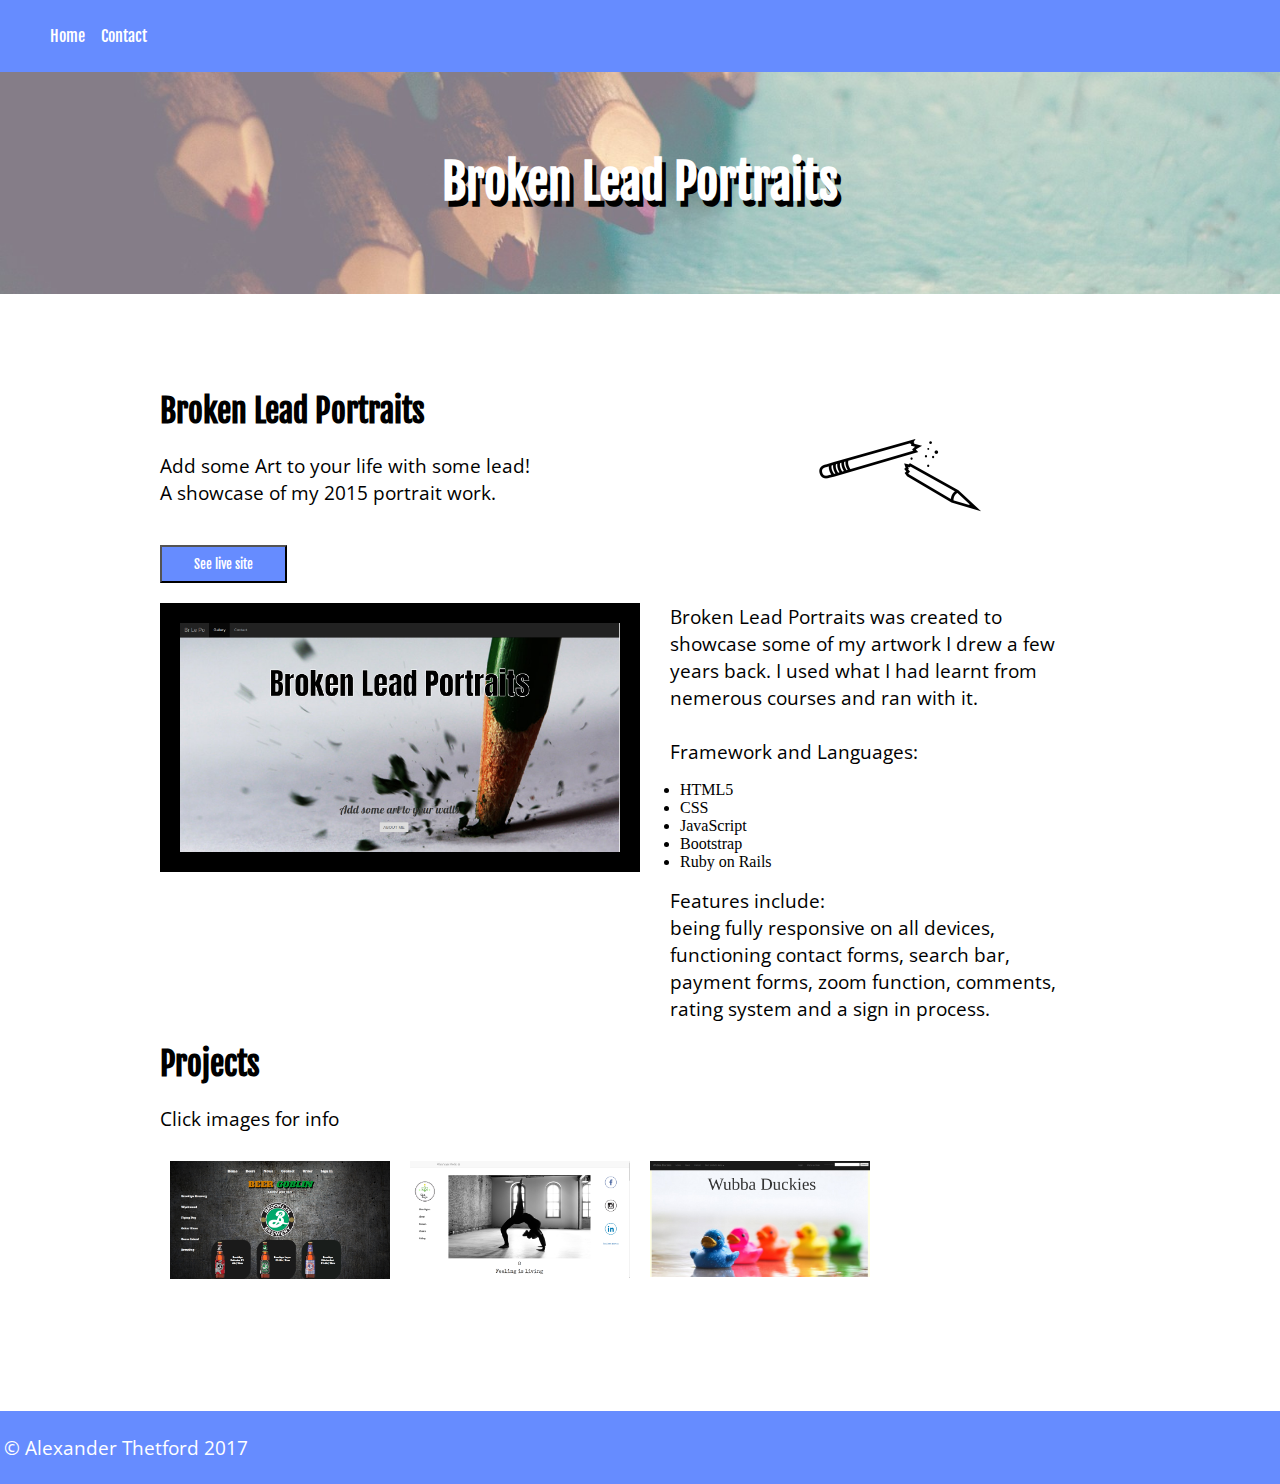
==== Portfolio/blp.html @ 8754f78d "styled pages and tided up code" ====
<!DOCTYPE html>
<html lang="en">
	<header>
		<meta charset="utf-8">
		<meta http-equiv="X-UA-compatible" content="IE=edge">
		<meta name="viewport" content="width=device-width, initial-scale=1">
		<title>Alexander Thetford</title>
		<link href="https://fonts.googleapis.com/css?family=Bungee|Fjalla+One|Open+Sans+Condensed:300" rel="stylesheet">
		<link rel="stylesheet" type="text/css" href="css/styles.css">
	</header>
	<body>

		<nav>
			<ul>
				<li><a href="index.html">Home</a></li>
				<li><a href="contact.html">Contact</a></li>
				<li class="nav-name"><a href="#project-body">| Projects</a></li>
			</ul>
		</nav>

	<div class="row">
			<div class="col-12" id="blp-header">
				<h1>Broken Lead Portraits</h1>
			</div>
		</div>

		<div class="page-body">
			<div class="row">
				<div class="col-8" id="blp-intro">
					<h1>Broken Lead Portraits</h1>
					<p>Add some Art to your life with some lead! <br>  
					A showcase of my 2015 portrait work. </p>
					<button class="site-buttons"><a href="https://brokenleadportraits.herokuapp.com">See live site</a></button>
				</div>
				<div class="col-4" id="logo-img">
					<img src="css/images/broken-logo.png">
				</div>
			</div>
			<div class="row">
				<div class="col-6" id="main-page-img">
					<img src="css/images/blp.png">
				</div>
				<div class="col-6" id="main-side-info">
				<p>Broken Lead Portraits was created to showcase some of my artwork I drew a few years back.
				I used what I had learnt from nemerous courses and ran with it.<br><br>
				Framework and Languages:</p>
				<ul>
					<li>HTML5</li>
					<li>CSS</li> 
					<li>JavaScript</li> 
					<li>Bootstrap</li>
					<li>Ruby on Rails</li>
				</ul>
				 <p>Features include: <br> being fully responsive on all devices, functioning contact forms, search bar, payment forms, zoom function, comments, rating system and a sign in process.</p>
				</div>
			</div>
			<div class="row" id="project-body">
				<div class="projects-header">
					<h1>Projects</h1>
					<p>Click images for info</p>
				</div>
				<div class="col-3" id="project-images">
					<a href="beergoblin.html"><img src="css/images/beerScreenShot.png"></a>
					<h2 class="show-text">Beer Goblin</h2>
				</div>
				<div class="col-3" id="project-images">
					<a href="yoga.html"><img src="css/images/ohmScreenShot.png"></a>
					<h2 class="show-text">Ohm Yoga Studio</h2>
				</div>
				<div class="col-3" id="project-images">
					<a href="wubba.html"><img src="css/images/wubba2.png"></a>
					<h2 class="show-text">Wubba Duckies</h2>
				</div>
			</div>
		</div>

		<footer>
			<p>&copy; Alexander Thetford 2017</p>
		</footer>

	</body>
</html>
---- Portfolio/css/styles.css ----
body {
	width: 100%;
	margin: 0;
	padding: 0;
}

p {
	font-family: 'Open Sans Condensed', sans-serif;
	font-size: 1.2em;
}

h1 {
	font-family: 'Fjalla One', sans-serif;
}


* {
  box-sizing: border-box;
  -moz-box-sizing: border-box;
  -ms-box-sizing: border-box;
  box-sizing: border-box;
}

.row::after {
    content: "";
    clear: both;
    display: table;
}



/* For mobile phones: */
[class*="col-"] {
	float: left;
  width: 100%;
}
@media only screen and (min-width: 600px) {
    /* For tablets: */
    .col-m-1 {width: 8.33%;}
    .col-m-2 {width: 16.66%;}
    .col-m-3 {width: 25%;}
    .col-m-4 {width: 33.33%;}
    .col-m-5 {width: 41.66%;}
    .col-m-6 {width: 50%;}
    .col-m-7 {width: 58.33%;}
    .col-m-8 {width: 66.66%;}
    .col-m-9 {width: 75%;}
    .col-m-10 {width: 83.33%;}
    .col-m-11 {width: 91.66%;}
    .col-m-12 {width: 100%;}
}
@media only screen and (min-width: 1130px) {
    /* For desktop: */
    .col-1 {width: 8.33%;}
    .col-2 {width: 16.66%;}
    .col-3 {width: 25%;}
    .col-4 {width: 33.33%;}
    .col-5 {width: 41.66%;}
    .col-6 {width: 50%;}
    .col-7 {width: 58.33%;}
    .col-8 {width: 66.66%;}
    .col-9 {width: 75%;}
    .col-10 {width: 83.33%;}
    .col-11 {width: 91.66%;}
    .col-12 {width: 100%;}
}

/******************NAV STYLES****************/
nav {
	position: fixed;
	width: 100%;
	top: 0px;
	background-color: #668cff;
	padding: 4px;
}

nav a {
	text-decoration: none;
	color: white;
	font-family: 'Fjalla One', sans-serif;
}

nav li {
	list-style: none;
	display: inline-block;
	margin: 2px;
	padding: 4px;
}
@media only screen and (max-width: 667px) {
	nav ul {
		padding: 8px;
		margin: 8px;
	}
}

.nav-name {
	visibility: hidden;
	float: right;
}
@media only screen and (max-width: 667px) {
	.nav-name {
		visibility: visible;
	}
}

/********************ALL PAGE BODY STYLES*****************/
.page-body {
	margin: 75px 160px;
}
@media only screen and (max-width: 667px) {
	.page-body {
		margin: 30px;
	}
}

.site-buttons {
	background-color: #668cff;
	width:127px;
  height:38px;
  margin: 20px 0px 20px;
  cursor:pointer;
}
.site-buttons:hover {
	background-color: green;
}

.site-buttons a{
	text-decoration: none;
	font-family: 'Fjalla One', sans-serif;
	color: white;
}

footer {
	display: block;
	background-color: #668cff;
	padding: 4px;
	color: white;
}



/****TOP HEADER STYLES****/

#header{
	background-image: url("images/index-background.jpg");
	background-repeat: no-repeat;
	background-position: center;
	width: 100%;
	height: auto;
	padding: 50px;
	margin-top: 70px;
	text-align: center;
	font-size: 1.5em;
	color: white;
}
@media only screen and (max-width: 667px) {
	#header {
		font-size: 1em;
	}
}


#beergoblin-header {
	background-image: url("images/beerlogo10.jpg");
	background-repeat: no-repeat;
	background-position: center;
	background-size: cover;
	width: 100%;
	height: auto;
	padding: 50px;
	margin-top: 70px;
	text-align: center;
	font-size: 1.5em;
	color: white;
	text-shadow: 4px 6px 0 black;
}
@media only screen and (max-width: 667px) {
	#beergoblin-header {
		font-size: 1.5em;
	}
}


#yoga-header {
	background-image: url("images/gallery2.jpg");
	background-repeat: no-repeat;
	background-position: center;
	background-size: cover;
	width: 100%;
	height: auto;
	padding: 50px;
	margin-top: 70px;
	text-align: center;
	font-size: 1.5em;
	color: white;
	text-shadow: 4px 6px 0 black;
}
@media only screen and (max-width: 667px) {
	#yoga-header {
		font-size: 1.5em;
	}
}


#wubbaduckies-header {
	background-image: url("images/rubber3.jpg");
	background-repeat: no-repeat;
	background-position: center;
	background-size: cover;
	width: 100%;
	height: auto;
	padding: 50px;
	margin-top: 70px;
	text-align: center;
	font-size: 1.5em;
	color: white;
	text-shadow: 4px 6px 0 black;
}
@media only screen and (max-width: 667px) {
	#wubbaduckies-header {
		font-size: 1.5em;
	}
}


#contact-header {
	background-image: url("images/nyc2.jpg");
	background-repeat: no-repeat;
	background-position: center;
	background-size: cover;
	width: 100%;
	height: auto;
	padding: 50px;
	margin-top: 70px;
	text-align: center;
	font-size: 1.5em;
	color: white;
	text-shadow: 4px 6px 0 black;
}
@media only screen and (max-width: 667px) {
	#contact-header {
		font-size: 1.5em;
	}
}

#blp-header {
	background-image: url("images/pencils1.jpg");
	background-repeat: no-repeat;
	background-position: center;
	background-size: cover;
	width: 100%;
	height: auto;
	padding: 50px;
	margin-top: 70px;
	text-align: center;
	font-size: 1.5em;
	color: white;
	text-shadow: 4px 6px 0 black;
}
@media only screen and (max-width: 667px) {
	#blp-header {
		font-size: 1.5em;
	}
}

/****ABOUT SECTION STYLES****/



#about-head {
	padding-right: 30px;
}
@media only screen and (width: 375px) {
	#about-head {
		padding: 0px;
	}
}

#about-image {
	padding-left: 40px;
	text-align: center;
}
@media only screen and (width: 375px) {
	#about-image {
		padding: 0px;
	}
}

#about-image img {
	margin-top: 15px;
	width: 100%;
	height: auto;
	border-radius: 50%;
}

#more-links  {
	text-align: center;
}

.fa {
	font-size:36px;
	color: #668cff;
}
.fa:hover {
	color: black;
}


/****PROJECT SECTION STYLES****/


#project-images img{
	padding: 10px;
	width: 100%;
  height: auto;
}

#project-images img:hover {
	opacity: .5;
	transition: .3s ease-in-out;
	-webkit-transition: .3s ease-in-out;
}

#project-images:hover .show-text {
	visibility: visible;
}

.show-text {
	visibility: hidden;
	text-align: center;
	margin: 8px;
}
@media only screen and (max-width: 667px) {
	.show-text {
		visibility: visible;
	}
}




/****************ALL PROJECT PAGE STYLES****************/

#logo-image img  {
	margin: 0 auto;
}


#main-page-img img {
	width: 100%;
	height: auto;
	border-style: solid;
	border-color: black;
	border-width: 20px;
}


#main-side-info p {
	margin: 0px 30px;
}
@media only screen and (max-width: 667px){
	#main-side-info p {
		margin: 20px 0px;
	}
}



/******************CONTACT PAGE STYLES*********************/

#contact-map {
	padding-left: 60px;
}
@media only screen and (max-width: 1130px) {
	#contact-map {
		padding-left: 2px;
	}
}

#contact-map iframe {
	width: 100%;
	height: auto;
  border-radius: 20%; 
}

#contact-details {
	padding-left: 60px;
}
@media only screen and (max-width: 1130px) {
	#contact-details {
		padding-left: 2px;
	}
}

/****FORM****/
label {
    display:block;
    margin-top:20px;
}

input, textarea {
	width: 100%;
	height: auto;
	background:#efefef;
	border:1px solid #dedede;
	padding:10px;
	margin-top:3px;
}

#submit {
    width:127px;
    height:38px;
    margin-top:20px;
    cursor:pointer;
}

	#submit:hover {
	    background-color: green;
	}
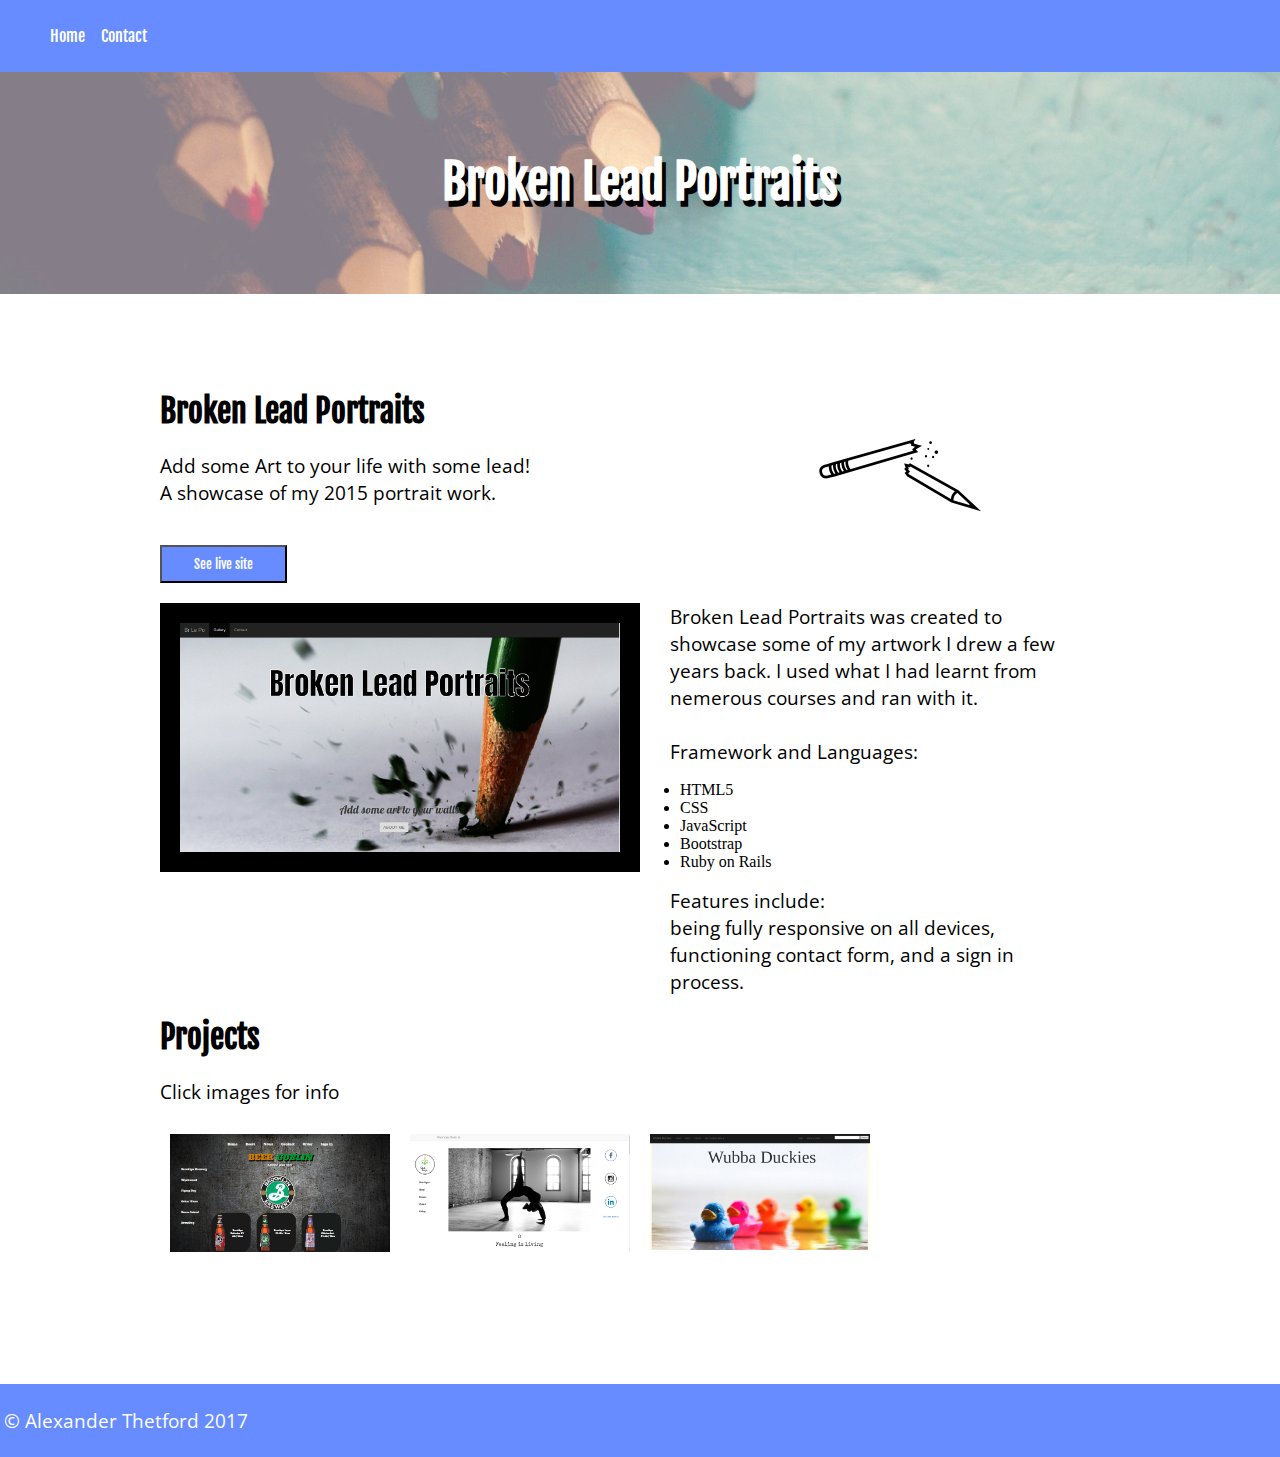
==== commit d68f6525: "Added final steps to project" ====
--- a/Portfolio/blp.html
+++ b/Portfolio/blp.html
@@ -51,7 +51,7 @@
 					<li>Bootstrap</li>
 					<li>Ruby on Rails</li>
 				</ul>
-				 <p>Features include: <br> being fully responsive on all devices, functioning contact forms, search bar, payment forms, zoom function, comments, rating system and a sign in process.</p>
+				 <p>Features include: <br> being fully responsive on all devices, functioning contact form, and a sign in process.</p>
 				</div>
 			</div>
 			<div class="row" id="project-body">
--- a/Portfolio/css/styles.css
+++ b/Portfolio/css/styles.css
@@ -2,6 +2,50 @@
 	width: 100%;
 	margin: 0;
 	padding: 0;
+}
+
+nav {
+	position: fixed;
+	width: 100%;
+	top: 0px;
+	background-color: #668cff;
+	padding: 4px;
+}
+
+nav a {
+	text-decoration: none;
+	color: white;
+	font-family: 'Fjalla One', sans-serif;
+}
+
+nav li {
+	list-style: none;
+	display: inline-block;
+	margin: 2px;
+	padding: 4px;
+}
+@media only screen and (max-width: 667px) {
+	nav ul {
+		padding: 8px;
+		margin: 8px;
+	}
+}
+
+.nav-name {
+	visibility: hidden;
+	float: right;
+}
+@media only screen and (max-width: 667px) {
+	.nav-name {
+		visibility: visible;
+	}
+}
+
+footer {
+	display: block;
+	background-color: #668cff;
+	padding: 4px;
+	color: white;
 }
 
 p {
@@ -22,12 +66,10 @@
 }
 
 .row::after {
-    content: "";
-    clear: both;
-    display: table;
-}
-
-
+  content: "";
+  clear: both;
+  display: table;
+}
 
 /* For mobile phones: */
 [class*="col-"] {
@@ -65,45 +107,8 @@
     .col-12 {width: 100%;}
 }
 
-/******************NAV STYLES****************/
-nav {
-	position: fixed;
-	width: 100%;
-	top: 0px;
-	background-color: #668cff;
-	padding: 4px;
-}
-
-nav a {
-	text-decoration: none;
-	color: white;
-	font-family: 'Fjalla One', sans-serif;
-}
-
-nav li {
-	list-style: none;
-	display: inline-block;
-	margin: 2px;
-	padding: 4px;
-}
-@media only screen and (max-width: 667px) {
-	nav ul {
-		padding: 8px;
-		margin: 8px;
-	}
-}
-
-.nav-name {
-	visibility: hidden;
-	float: right;
-}
-@media only screen and (max-width: 667px) {
-	.nav-name {
-		visibility: visible;
-	}
-}
-
-/********************ALL PAGE BODY STYLES*****************/
+
+/********************PAGE BODY STYLES*****************/
 .page-body {
 	margin: 75px 160px;
 }
@@ -113,6 +118,204 @@
 	}
 }
 
+
+/****TOP HEADER STYLES****/
+
+#header{
+	background-image: url("images/index-background.jpg");
+	background-repeat: no-repeat;
+	background-position: center;
+	width: 100%;
+	height: auto;
+	padding: 50px;
+	margin-top: 70px;
+	text-align: center;
+	font-size: 1.5em;
+	color: white;
+}
+@media only screen and (max-width: 667px) {
+	#header {
+		font-size: 1em;
+	}
+}
+
+
+#beergoblin-header {
+	background-image: url("images/beerlogo10.jpg");
+	background-repeat: no-repeat;
+	background-position: center;
+	background-size: cover;
+	width: 100%;
+	height: auto;
+	padding: 50px;
+	margin-top: 70px;
+	text-align: center;
+	font-size: 1.5em;
+	color: white;
+	text-shadow: 4px 6px 0 black;
+}
+@media only screen and (max-width: 667px) {
+	#beergoblin-header {
+		font-size: 1.5em;
+	}
+}
+
+
+#yoga-header {
+	background-image: url("images/gallery2.jpg");
+	background-repeat: no-repeat;
+	background-position: center;
+	background-size: cover;
+	width: 100%;
+	height: auto;
+	padding: 50px;
+	margin-top: 70px;
+	text-align: center;
+	font-size: 1.5em;
+	color: white;
+	text-shadow: 4px 6px 0 black;
+}
+@media only screen and (max-width: 667px) {
+	#yoga-header {
+		font-size: 1.5em;
+	}
+}
+
+
+#wubbaduckies-header {
+	background-image: url("images/rubber3.jpg");
+	background-repeat: no-repeat;
+	background-position: center;
+	background-size: cover;
+	width: 100%;
+	height: auto;
+	padding: 50px;
+	margin-top: 70px;
+	text-align: center;
+	font-size: 1.5em;
+	color: white;
+	text-shadow: 4px 6px 0 black;
+}
+@media only screen and (max-width: 667px) {
+	#wubbaduckies-header {
+		font-size: 1.5em;
+	}
+}
+
+
+#contact-header {
+	background-image: url("images/nyc2.jpg");
+	background-repeat: no-repeat;
+	background-position: center;
+	background-size: cover;
+	width: 100%;
+	height: auto;
+	padding: 50px;
+	margin-top: 70px;
+	text-align: center;
+	font-size: 1.5em;
+	color: white;
+	text-shadow: 4px 6px 0 black;
+}
+@media only screen and (max-width: 667px) {
+	#contact-header {
+		font-size: 1.5em;
+	}
+}
+
+
+#blp-header {
+	background-image: url("images/pencils1.jpg");
+	background-repeat: no-repeat;
+	background-position: center;
+	background-size: cover;
+	width: 100%;
+	height: auto;
+	padding: 50px;
+	margin-top: 70px;
+	text-align: center;
+	font-size: 1.5em;
+	color: white;
+	text-shadow: 4px 6px 0 black;
+}
+@media only screen and (max-width: 667px) {
+	#blp-header {
+		font-size: 1.5em;
+	}
+}
+
+
+
+/****ABOUT SECTION STYLES****/
+#about-head {
+	padding-right: 30px;
+}
+@media only screen and (width: 375px) {
+	#about-head {
+		padding: 0px;
+	}
+}
+
+#about-image {
+	padding-left: 40px;
+	text-align: center;
+}
+@media only screen and (width: 375px) {
+	#about-image {
+		padding: 0px;
+	}
+}
+
+#about-image img {
+	margin-top: 15px;
+	width: 100%;
+	height: auto;
+	border-radius: 50%;
+}
+
+#more-links  {
+	text-align: center;
+}
+
+.fa {
+	font-size:36px;
+	color: #668cff;
+}
+.fa:hover {
+	color: black;
+}
+
+
+/****INDEX PROJECT SECTION STYLES****/
+#project-images img{
+	padding: 10px;
+	width: 100%;
+  height: auto;
+}
+
+#project-images img:hover {
+	opacity: .5;
+	transition: .3s ease-in-out;
+	-webkit-transition: .3s ease-in-out;
+}
+
+#project-images:hover .show-text {
+	visibility: visible;
+}
+
+.show-text {
+	visibility: hidden;
+	text-align: center;
+	margin: 8px;
+}
+@media only screen and (max-width: 667px) {
+	.show-text {
+		visibility: visible;
+	}
+}
+
+
+/****************ALL PROJECT PAGE STYLES****************/
 .site-buttons {
 	background-color: #668cff;
 	width:127px;
@@ -130,221 +333,9 @@
 	color: white;
 }
 
-footer {
-	display: block;
-	background-color: #668cff;
-	padding: 4px;
-	color: white;
-}
-
-
-
-/****TOP HEADER STYLES****/
-
-#header{
-	background-image: url("images/index-background.jpg");
-	background-repeat: no-repeat;
-	background-position: center;
-	width: 100%;
-	height: auto;
-	padding: 50px;
-	margin-top: 70px;
-	text-align: center;
-	font-size: 1.5em;
-	color: white;
-}
-@media only screen and (max-width: 667px) {
-	#header {
-		font-size: 1em;
-	}
-}
-
-
-#beergoblin-header {
-	background-image: url("images/beerlogo10.jpg");
-	background-repeat: no-repeat;
-	background-position: center;
-	background-size: cover;
-	width: 100%;
-	height: auto;
-	padding: 50px;
-	margin-top: 70px;
-	text-align: center;
-	font-size: 1.5em;
-	color: white;
-	text-shadow: 4px 6px 0 black;
-}
-@media only screen and (max-width: 667px) {
-	#beergoblin-header {
-		font-size: 1.5em;
-	}
-}
-
-
-#yoga-header {
-	background-image: url("images/gallery2.jpg");
-	background-repeat: no-repeat;
-	background-position: center;
-	background-size: cover;
-	width: 100%;
-	height: auto;
-	padding: 50px;
-	margin-top: 70px;
-	text-align: center;
-	font-size: 1.5em;
-	color: white;
-	text-shadow: 4px 6px 0 black;
-}
-@media only screen and (max-width: 667px) {
-	#yoga-header {
-		font-size: 1.5em;
-	}
-}
-
-
-#wubbaduckies-header {
-	background-image: url("images/rubber3.jpg");
-	background-repeat: no-repeat;
-	background-position: center;
-	background-size: cover;
-	width: 100%;
-	height: auto;
-	padding: 50px;
-	margin-top: 70px;
-	text-align: center;
-	font-size: 1.5em;
-	color: white;
-	text-shadow: 4px 6px 0 black;
-}
-@media only screen and (max-width: 667px) {
-	#wubbaduckies-header {
-		font-size: 1.5em;
-	}
-}
-
-
-#contact-header {
-	background-image: url("images/nyc2.jpg");
-	background-repeat: no-repeat;
-	background-position: center;
-	background-size: cover;
-	width: 100%;
-	height: auto;
-	padding: 50px;
-	margin-top: 70px;
-	text-align: center;
-	font-size: 1.5em;
-	color: white;
-	text-shadow: 4px 6px 0 black;
-}
-@media only screen and (max-width: 667px) {
-	#contact-header {
-		font-size: 1.5em;
-	}
-}
-
-#blp-header {
-	background-image: url("images/pencils1.jpg");
-	background-repeat: no-repeat;
-	background-position: center;
-	background-size: cover;
-	width: 100%;
-	height: auto;
-	padding: 50px;
-	margin-top: 70px;
-	text-align: center;
-	font-size: 1.5em;
-	color: white;
-	text-shadow: 4px 6px 0 black;
-}
-@media only screen and (max-width: 667px) {
-	#blp-header {
-		font-size: 1.5em;
-	}
-}
-
-/****ABOUT SECTION STYLES****/
-
-
-
-#about-head {
-	padding-right: 30px;
-}
-@media only screen and (width: 375px) {
-	#about-head {
-		padding: 0px;
-	}
-}
-
-#about-image {
-	padding-left: 40px;
-	text-align: center;
-}
-@media only screen and (width: 375px) {
-	#about-image {
-		padding: 0px;
-	}
-}
-
-#about-image img {
-	margin-top: 15px;
-	width: 100%;
-	height: auto;
-	border-radius: 50%;
-}
-
-#more-links  {
-	text-align: center;
-}
-
-.fa {
-	font-size:36px;
-	color: #668cff;
-}
-.fa:hover {
-	color: black;
-}
-
-
-/****PROJECT SECTION STYLES****/
-
-
-#project-images img{
-	padding: 10px;
-	width: 100%;
-  height: auto;
-}
-
-#project-images img:hover {
-	opacity: .5;
-	transition: .3s ease-in-out;
-	-webkit-transition: .3s ease-in-out;
-}
-
-#project-images:hover .show-text {
-	visibility: visible;
-}
-
-.show-text {
-	visibility: hidden;
-	text-align: center;
-	margin: 8px;
-}
-@media only screen and (max-width: 667px) {
-	.show-text {
-		visibility: visible;
-	}
-}
-
-
-
-
-/****************ALL PROJECT PAGE STYLES****************/
-
 #logo-image img  {
 	margin: 0 auto;
 }
-
 
 #main-page-img img {
 	width: 100%;
@@ -354,7 +345,6 @@
 	border-width: 20px;
 }
 
-
 #main-side-info p {
 	margin: 0px 30px;
 }
@@ -365,9 +355,7 @@
 }
 
 
-
 /******************CONTACT PAGE STYLES*********************/
-
 #contact-map {
 	padding-left: 60px;
 }
@@ -394,8 +382,8 @@
 
 /****FORM****/
 label {
-    display:block;
-    margin-top:20px;
+  display:block;
+  margin-top:20px;
 }
 
 input, textarea {
@@ -408,12 +396,12 @@
 }
 
 #submit {
-    width:127px;
-    height:38px;
-    margin-top:20px;
-    cursor:pointer;
-}
-
-	#submit:hover {
-	    background-color: green;
-	}+  width:127px;
+  height:38px;
+  margin-top:20px;
+  cursor:pointer;
+}
+
+#submit:hover {
+  background-color: green;
+}